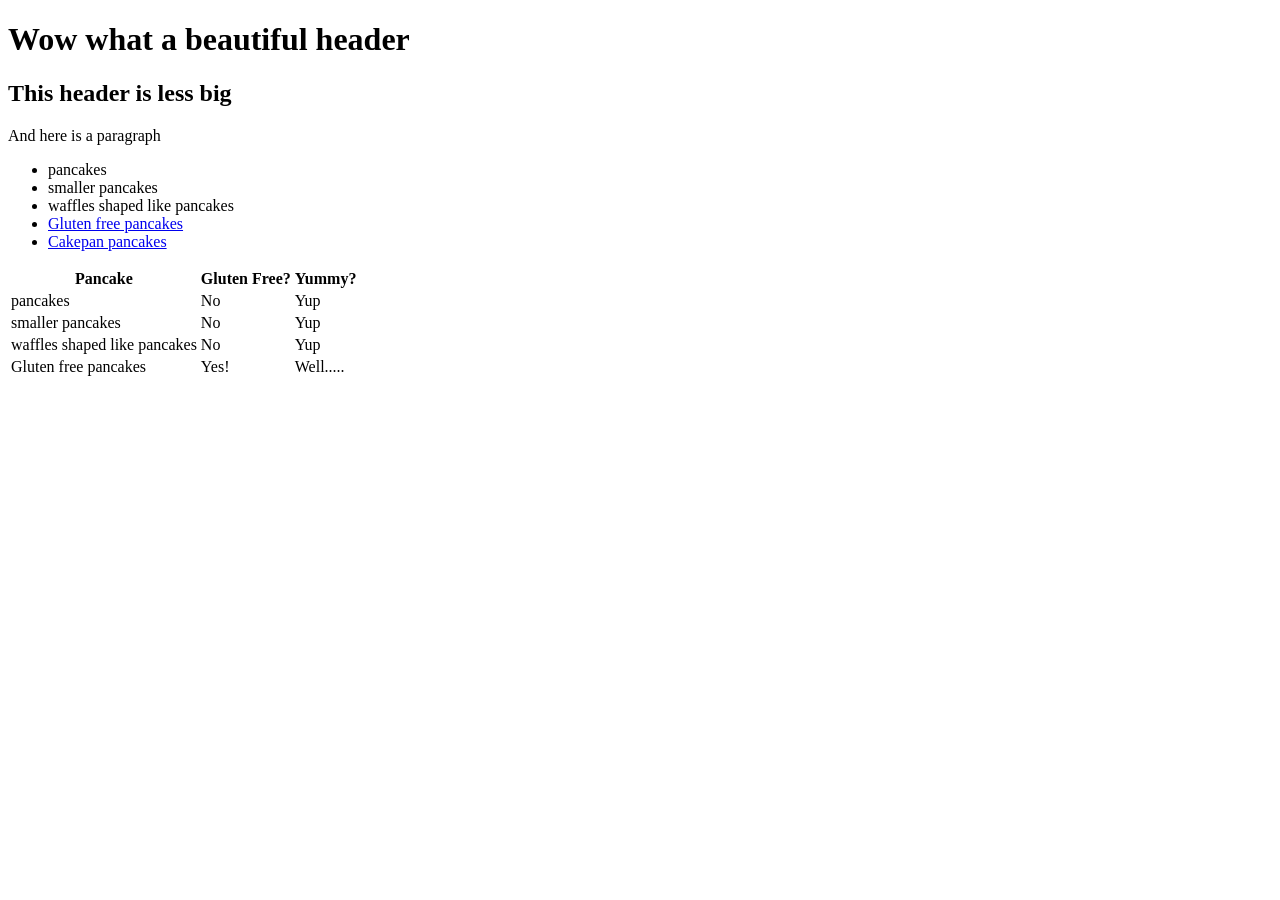
==== index.html @ fff8d423 "Add files via upload" ====
<!DOCTYPE html>
<html lang="en">
    <head>
        <link rel="preconnect" href="https://fonts.googleapis.com">
        <link rel="preconnect" href="https://fonts.gstatic.com" crossorigin>
        <link href="https://fonts.googleapis.com/css2?family=Henny+Penny&display=swap" rel="stylesheet">
        <meta charset="UTF-8">
        <title>Title</title>
        <style>

        </style>
    </head>
    
    <body>
        <div id="header">
            <h1>Wow what a beautiful header</h1>
            <h2>This header is less big</h2>
        </div>
        <div id="maincontent">
            <p>And here is a paragraph</p>
            <ul>
                <li>pancakes</li>
                <li>smaller pancakes</li>
                <li>waffles shaped like pancakes</li>
                <li><a href="glpancake.html">Gluten free pancakes</a></li>
                <li><a href="https://www.laurafuentes.com/sheet-pan-pancakes/">Cakepan pancakes</a></li>
            </ul>
        </div>
        <div id="rightcontent">
            <table>
            <tr>
                <th>Pancake</th>
                <th>Gluten Free?</th>
                <th>Yummy?</th>
            </tr>
            <tr>
                <td>pancakes</td>
                <td>No</td>
                <td class="quoted">Yup</td>
            </tr>
            <tr>
                <td>smaller pancakes</td>
                <td>No</td>
                <td>Yup</td>
            </tr>
            <tr>
                <td>waffles shaped like pancakes</td>
                <td>No</td>
                <td>Yup</td>
            </tr>
            <tr>
                <td>Gluten free pancakes</td>
                <td>Yes!</td>
                <td>Well.....</td>
            </tr>
            </table>
        </div>
    </body>
</html>
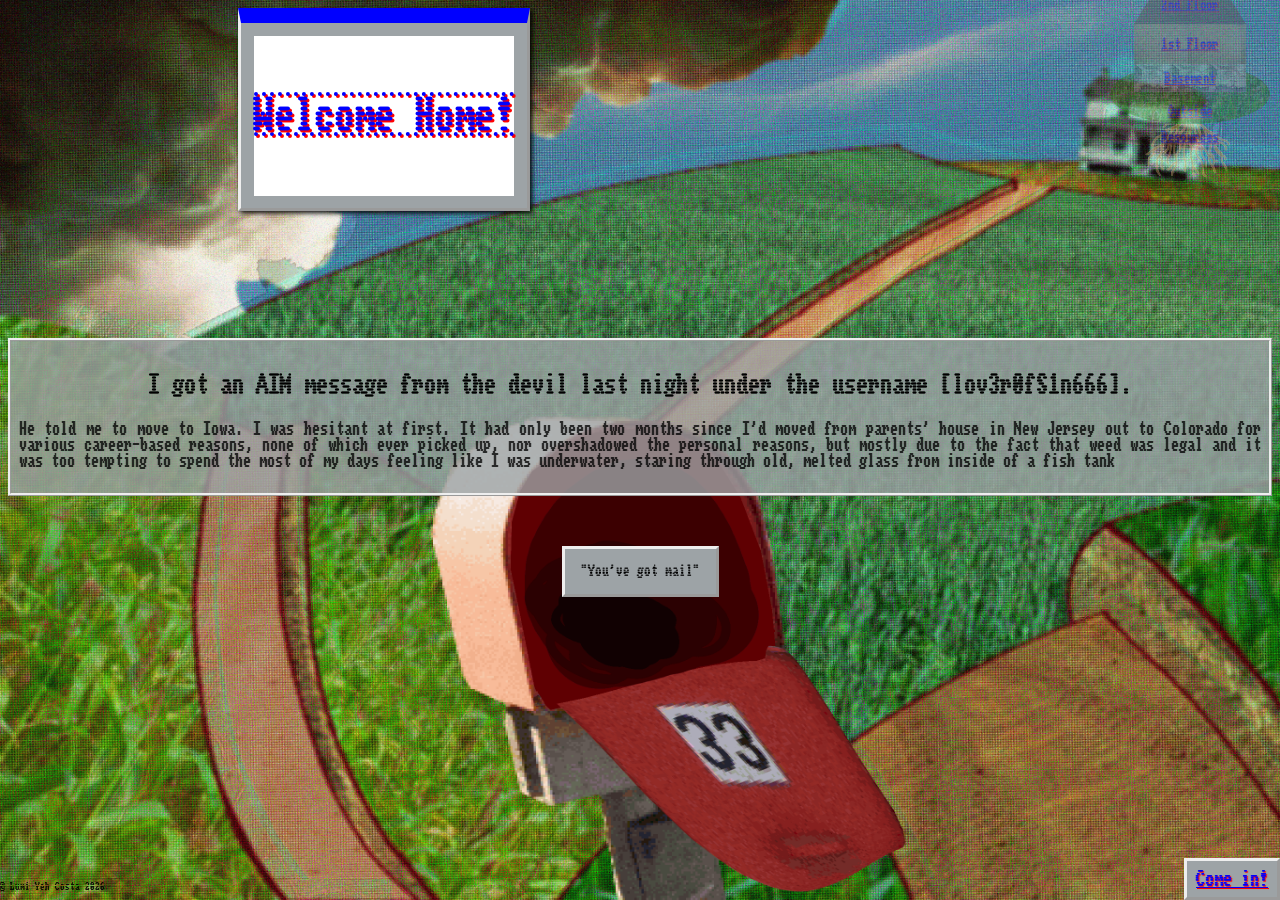
==== commit 7aa34abb: "Add files via upload" ====
--- a/index.html
+++ b/index.html
@@ -1,59 +1,61 @@
 <!DOCTYPE html>
 <html lang="en">
     <head>
+        <meta charset="UTF-8" />
+        <title>Title</title>
         <link rel="preconnect" href="https://fonts.googleapis.com">
         <link rel="preconnect" href="https://fonts.gstatic.com" crossorigin>
-        <link href="https://fonts.googleapis.com/css2?family=Henny+Penny&display=swap" rel="stylesheet">
-        <meta charset="UTF-8">
-        <title>Title</title>
-        <style>
-
-        </style>
+        <link href="https://fonts.googleapis.com/css2?family=Workbench:BLED,SCAN@9,-39&display=swap" rel="stylesheet">
+        <link rel="stylesheet" href="stylesheet.css">
     </head>
     
-    <body>
-        <div id="header">
-            <h1>Wow what a beautiful header</h1>
-            <h2>This header is less big</h2>
+    <body id="index-bg">
+        <div id="welcome-home" class="blink">
+            <div id="welcome-home-inner">
+                <p> Welcome Home!</p>
+            </div>
         </div>
-        <div id="maincontent">
-            <p>And here is a paragraph</p>
-            <ul>
-                <li>pancakes</li>
-                <li>smaller pancakes</li>
-                <li>waffles shaped like pancakes</li>
-                <li><a href="glpancake.html">Gluten free pancakes</a></li>
-                <li><a href="https://www.laurafuentes.com/sheet-pan-pancakes/">Cakepan pancakes</a></li>
-            </ul>
+        <div class="textbox">
+            <p class="font-scanline-header">
+                I got an AIM message from the devil last night under the username [lov3r0fS1n666].
+            </p>
+            <p class="font-scanline-body">
+                He told me to move to Iowa. I was hesitant at first. It had only been two months since I’d moved from parents’ house in New Jersey out to Colorado for various career-based reasons, none of which ever picked up, nor overshadowed the personal reasons, but mostly due to the fact that weed was legal and it was too tempting to spend the most of my days feeling like I was underwater, staring through old, melted glass from inside of a fish tank        
+            </p>
         </div>
-        <div id="rightcontent">
-            <table>
-            <tr>
-                <th>Pancake</th>
-                <th>Gluten Free?</th>
-                <th>Yummy?</th>
-            </tr>
-            <tr>
-                <td>pancakes</td>
-                <td>No</td>
-                <td class="quoted">Yup</td>
-            </tr>
-            <tr>
-                <td>smaller pancakes</td>
-                <td>No</td>
-                <td>Yup</td>
-            </tr>
-            <tr>
-                <td>waffles shaped like pancakes</td>
-                <td>No</td>
-                <td>Yup</td>
-            </tr>
-            <tr>
-                <td>Gluten free pancakes</td>
-                <td>Yes!</td>
-                <td>Well.....</td>
-            </tr>
-            </table>
+        
+        
+<!--
+Source - https://stackoverflow.com/a/61857586
+Posted by David Mann, modified by Lumi Yeh Costa. See post 'Timeline' for change history
+Retrieved 2026-10-28, License - CC BY-SA 4.0
+-->
+        <label class="modal-trigger font-scanline-button" for="modal-toggle">
+            "You've got mail"
+        </label>
+        <input type="checkbox" id="modal-toggle">
+        <div class="lightbox">
+            <label for="modal-toggle"></label>
+            <div class="modal">
+                <p class="font-scanline-body">
+                    I wasn’t convinced the devil knew all about the intricacies of being a human renter, being a human render at best. In fact, I questioned a lot about what he knew of humanity in recent years, seeing as how he was contacting me through an outdated medium and had an All American Rejects lyric as his profile description. Then again, as the first entity to contact me in a couple of months, I questioned what I myself knew of humanity, seeing as how I’d been scrolling through old AIM messages between me and some long-gone friend who could have been dead or maybe an adult when the devil’s name appeared in my inbox. He told me that this method of contact was to make him feel more tangible, to convince me it wasn’t just a dream, that he was truly the devil. I laughed and told him it wasn’t working. He retaliated by lighting my shirt on fire through the screen. 
+                </p>
+          </div>
         </div>
-    </body>
-</html>
+            
+        <a href="floor1.html" class="progress-button"> Come in! </a>
+        <div  class="nav-bar">
+        <ul>
+            <li id="floor2-nav"> <a href="floor2.html" class="nav-button">2nd Floor</a></li>
+            <li id="floor1-nav"> <a href="floor1.html" class="nav-button">1st Floor</a></li>
+            <li id="resources-nav"> <a href="resources.html" class="nav-button">Resources</a></li>
+            <li id="outside-nav"> <a href="index.html" class="nav-button">Outside</a></li>
+            <li id="basement-nav"> <a href="basement.html" class="nav-button">Basement</a></li>
+        </ul>
+    </div>
+        <p class="footer">	&#169 Lumi Yeh Costa 2026</p>
+
+            </body>
+        </html>
+
+    
--- a/stylesheet.css
+++ b/stylesheet.css
@@ -0,0 +1,369 @@
+#basement-bg {
+    background-image: url(basement.png);
+    background-repeat: no-repeat;
+    background-size: 100vw 100vh;
+}
+#floor2-bg {
+    background-image: url(2nd%20floor.png);
+    background-repeat: no-repeat;
+    background-size: 100vw 100vh;
+}
+#floor1-bg {
+    background-image: url(First%20Floor.png);
+    background-repeat: no-repeat;
+    background-size: 100vw 100vh;
+}
+#index-bg {
+    background-image: url(homepage.png);
+    background-repeat: no-repeat;
+    background-size: 100vw 100vh;
+}
+
+.font-scanline-body {
+    font-family: "Workbench";
+    font-size: medium;
+  text-align: justify
+}
+.font-scanline-header {
+    font-family: "Workbench";
+    font-size: x-large;
+    text-align: center;
+}
+.font-scanline-button {
+    font-family: "Workbench";
+    font-size: small;
+    text-align: center;
+}
+.blink {
+    font-family: "Workbench";
+    font-size: 250%;
+    color: blue;
+    text-decoration-line: underline overline;
+    text-decoration-style: dotted;
+    text-align: center;
+    text-shadow: 2px 2px red;
+    animation-name: LasVegas;
+    animation-duration: 2s;
+    animation-iteration-count: infinite;
+    }
+    @keyframes LasVegas {
+        0% {opacity: 0;}
+        50% {opacity: 0;}
+        51% {opacity: 100;}
+        100% {opacity: 100;}
+}
+.alpha-list {
+  list-style-type: lower-alpha;
+  font-size: 0.9em;
+}
+.textbox {
+  background-color: rgba(157, 163, 166, 0.8);
+  padding: 0.5em;
+  border: ridge
+}
+.textbox:hover {
+  background-color: rgba(157, 163, 166, 0.8);
+  opacity: 0.2;
+  padding: 0.5em;
+  border: ridge
+}
+.progress-button {
+  background-color: #9DA3A6;
+  border: outset;
+  font-family: "Workbench";
+  font-size: large;
+  color: blue;
+  text-shadow: 1px 1px 1px red;
+  padding: 0.5em;
+  position: absolute;
+  right: 0;
+  bottom: 0;
+}
+.progress-button:hover {
+  background-color: #9DA3A6;
+  border: inset;
+  font-family: "Workbench";
+  font-size: x-large;
+  color: red;
+  text-shadow: 1px 1px 1px black;
+  padding: 0.5em;
+  position: absolute;
+  right: 0;
+  bottom: 0;
+}
+
+.popup {
+    background-color: #9DA3A6;
+    padding: 1%;
+    margin:0 20% 1%;
+    border-style: solid outset outset outset;
+    border-width: 15px medium medium medium;
+    border-top-color: blue;
+    box-shadow: 2px 2px 5px black;   
+}
+.popup:hover {
+    background-color: #9DA3A6;
+    padding: 1%;
+    margin:0 20% 1%;
+    border-style: solid outset outset outset;
+    border-width: 15px medium medium medium;
+    border-top-color: blue;
+    box-shadow: 2px 2px 5px black;   
+    opacity: 10%;
+}
+.far-right {
+  position: relative;
+  left: 20vw;
+}
+.far-left {
+  position: relative;
+  right: 20vw;
+}
+.popup-inner-box {
+  background-color: white;
+  padding: 1ch 0 1ch 0;
+  position: relative;
+}
+.popup-inner-box:hover {
+  background-color: white;
+  padding: 1ch 0 1ch 0;
+  position: relative;
+  opacity: 10%;
+}
+#welcome-home {
+  background-color: #9DA3A6;
+  padding: 1%;
+  border-style: solid outset outset outset;
+  border-width: 15px medium medium medium;
+  border-top-color: blue;
+  box-shadow: 2px 2px 5px black;   
+  margin: 0 20% 10% 20%;
+  position: relative;
+  right: 20vw;
+}
+#welcome-home:hover {
+  background-color: #9DA3A6;
+  padding: 1%;
+  border-style: solid outset outset outset;
+  border-width: 15px medium medium medium;
+  border-top-color: blue;
+  box-shadow: 15px 15px 5px red;   
+  margin: 0 20% 10% 20%;
+  position: relative;
+  right: 20vw;
+}
+#welcome-home-inner {
+  background-color: white;
+  padding: 1ch 0 1ch 0;
+  position: relative;
+}
+#welcome-home-inner:hover {
+  background-image: url(Wallpaper.jpg);
+  background-size: 200%;
+  background-position: center;
+  padding: 1ch 0 1ch 0;
+  position: relative;
+}
+.nav-button {
+  font-family: "Workbench";
+  font-size: medium;
+  color: blue;
+  text-shadow: 1px 1px 1px red;
+  padding: 0.5em;
+}
+.nav-button:hover {
+  font-family: "Workbench";
+  font-size: medium;
+  color: red;
+  text-shadow: 1px 1px 1px black;
+  padding: 0.5em;
+}
+.nav-bar {
+  list-style-type: none;
+  position: fixed;
+  right: -3vw;
+  top: -6vh;
+  opacity: 40%;
+  scale: 0.8;
+}
+.nav-bar:hover {
+  list-style-type: none;
+  position: fixed;
+  right: -3vw;
+  top: -6vh;
+  opacity: 100%;
+  scale: 0.8;
+}
+#floor2-nav {
+  border-bottom: 40px solid #594F4A;
+  border-left: 25px solid transparent;
+  border-right: 25px solid transparent;
+  background-size: contain;
+  height: 0;
+  width: 90px;
+  position: relative;
+  display: flex;
+  justify-content: center;
+  list-style-type: none;
+  text-align: center;
+} 
+#floor1-nav {
+  width: 140px;
+  height: 50px;
+  background-image: url(Floor1Nav.jpg);
+  background-size: contain;
+  position: relative;
+  display: flex;
+  justify-content: center;
+  align-items: center;
+  list-style-type: none;
+  text-align: center;
+}
+#outside-nav {
+  height: 75px;
+  width: 200px;
+  background-image: url(OutsideNav.jpg);
+  background-size: contain;
+  border-radius: 50%;
+  position: relative;
+  right: 30px;
+  bottom: 100px;
+  list-style-type: none;
+  display: flex;
+  justify-content: center;
+  align-items:flex-end;
+
+}
+#resources-nav {
+  height: 100px;
+  width: 200px;
+  background-image: url(roots.png);
+  background-size: cover;
+  background-position: center;
+  position: relative;
+  right:30px;
+  top: 75px;
+  display: flex;
+  justify-content: center;
+
+}
+#basement-nav {
+  width: 140px;
+  height: 35px;
+  background-image: url(BasementNav.jpg);
+  background-size: contain;
+  position: relative;
+  bottom: 175px;
+  display: flex;
+  justify-content: center;
+  align-items: center;
+  list-style-type: none;
+  text-align: center;   
+}
+
+
+.resources-text {
+  font-family: "Workbench";
+  font-size: xx-small;
+  position: relative;
+  top: 200px;
+  
+  
+}
+/*
+Source - https://stackoverflow.com/a/61857586
+Posted by David Mann, modified by community. See post 'Timeline' for change history
+Retrieved 2026-10-28, License - CC BY-SA 4.0
+*/
+.lightbox {
+  display: none;
+  position: fixed;
+  top: 0;
+  left: 0;
+  height: 100vh;
+  width: 100vw;
+  justify-content: center;
+  align-items: center;
+  background-color: #000A;
+}
+
+#modal-toggle:checked + .lightbox {
+  display: flex;
+}
+
+.lightbox > label {
+  position: absolute;
+  top: 0;
+  right: 0;
+  bottom: 0;
+  left: 0;
+}
+table {
+  background-image: linear-gradient(to bottom, #9DA3A6, pink, red);
+}
+th, td {
+  border:groove;
+  
+}
+.footer {
+  font-family: "Workbench";
+  font-size: xx-small;
+  position: fixed;
+  left: 0;
+  bottom: 0;
+}
+.modal {
+  z-index: 1;
+}
+
+/* For looks only */
+
+.modal-trigger {
+  margin-top: 50px;
+}
+
+.modal,
+.modal-trigger {
+    display: inline-block;
+    background-color: #9DA3A6;
+    border: outset;
+    padding: 1rem;
+    text-align: center;
+}
+
+.modal,
+.modal-trigger:hover {
+    display: inline-block;
+    background-color: #9DA3A6;
+    background-repeat: repeat;
+    background-size: contain;
+    border: inset;
+    padding: 1rem;
+    text-align: justify;
+}
+
+.modal *:first-child {
+  margin-top: 0;
+}
+
+.modal *:last-child {
+  margin-bottom: 0;
+}
+
+body {
+  background-color: #9DA3A6;
+  display: flex;
+  flex-direction: column;
+  align-items: center;
+}
+
+#modal-toggle {
+  position: fixed;
+  top: 0;
+  left: 0;
+  z-index: 1;
+    opacity: 0%;
+}
+/*
+End sourced code
+*/
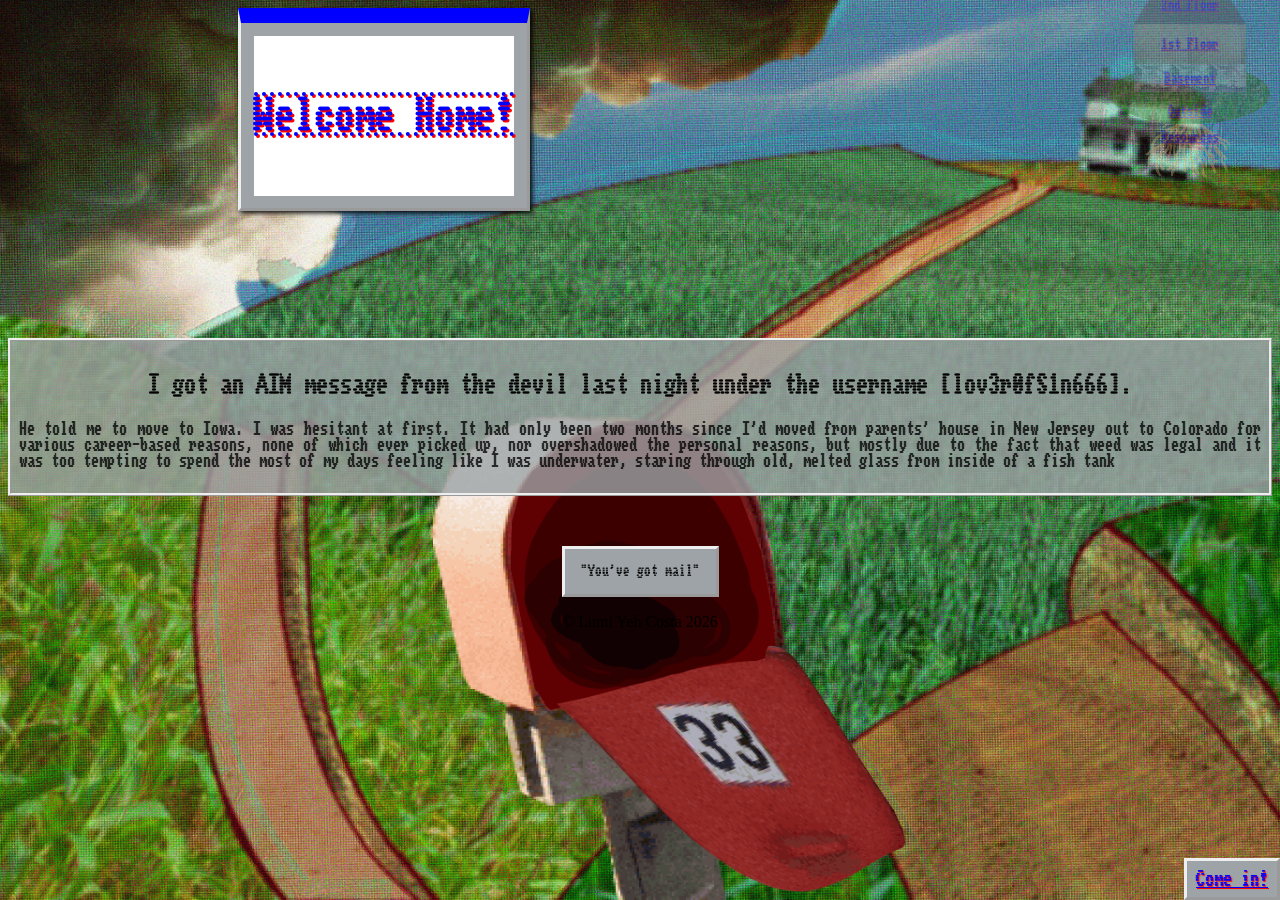
==== commit d21ed92c: "Add files via upload" ====
--- a/index.html
+++ b/index.html
@@ -53,7 +53,7 @@
             <li id="basement-nav"> <a href="basement.html" class="nav-button">Basement</a></li>
         </ul>
     </div>
-        <p class="footer">	&#169 Lumi Yeh Costa 2026</p>
+        <p id="footer">	&#169 Lumi Yeh Costa 2026</p>
 
             </body>
         </html>
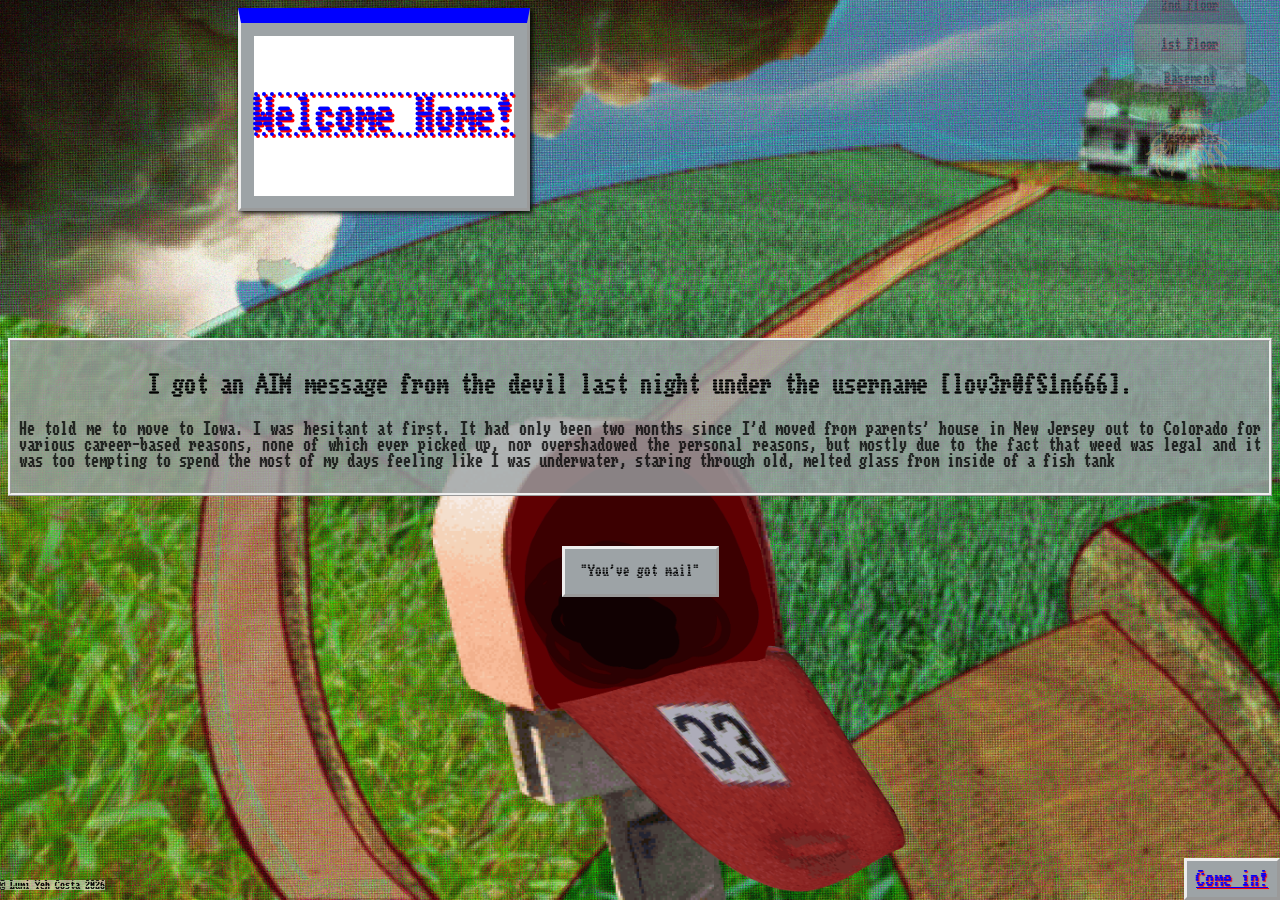
==== commit 449b22a2: "Add files via upload" ====
--- a/index.html
+++ b/index.html
@@ -2,7 +2,7 @@
 <html lang="en">
     <head>
         <meta charset="UTF-8" />
-        <title>Title</title>
+        <title>Welcome Home</title>
         <link rel="preconnect" href="https://fonts.googleapis.com">
         <link rel="preconnect" href="https://fonts.gstatic.com" crossorigin>
         <link href="https://fonts.googleapis.com/css2?family=Workbench:BLED,SCAN@9,-39&display=swap" rel="stylesheet">
--- a/stylesheet.css
+++ b/stylesheet.css
@@ -167,7 +167,7 @@
 .nav-button {
   font-family: "Workbench";
   font-size: medium;
-  color: blue;
+  color: black;
   text-shadow: 1px 1px 1px red;
   padding: 0.5em;
 }
@@ -270,6 +270,22 @@
   
   
 }
+
+table {
+  background-image: linear-gradient(to bottom, #9DA3A6, pink, red);
+}
+th, td {
+  border:groove;
+  
+}
+#footer {
+  font-family: "Workbench";
+  font-size: x-small;
+  position: fixed;
+  left: 0;
+  bottom: 0;
+  background-color: rgba(300, 300, 300, 0.5)
+}
 /*
 Source - https://stackoverflow.com/a/61857586
 Posted by David Mann, modified by community. See post 'Timeline' for change history
@@ -297,20 +313,6 @@
   right: 0;
   bottom: 0;
   left: 0;
-}
-table {
-  background-image: linear-gradient(to bottom, #9DA3A6, pink, red);
-}
-th, td {
-  border:groove;
-  
-}
-.footer {
-  font-family: "Workbench";
-  font-size: xx-small;
-  position: fixed;
-  left: 0;
-  bottom: 0;
 }
 .modal {
   z-index: 1;
